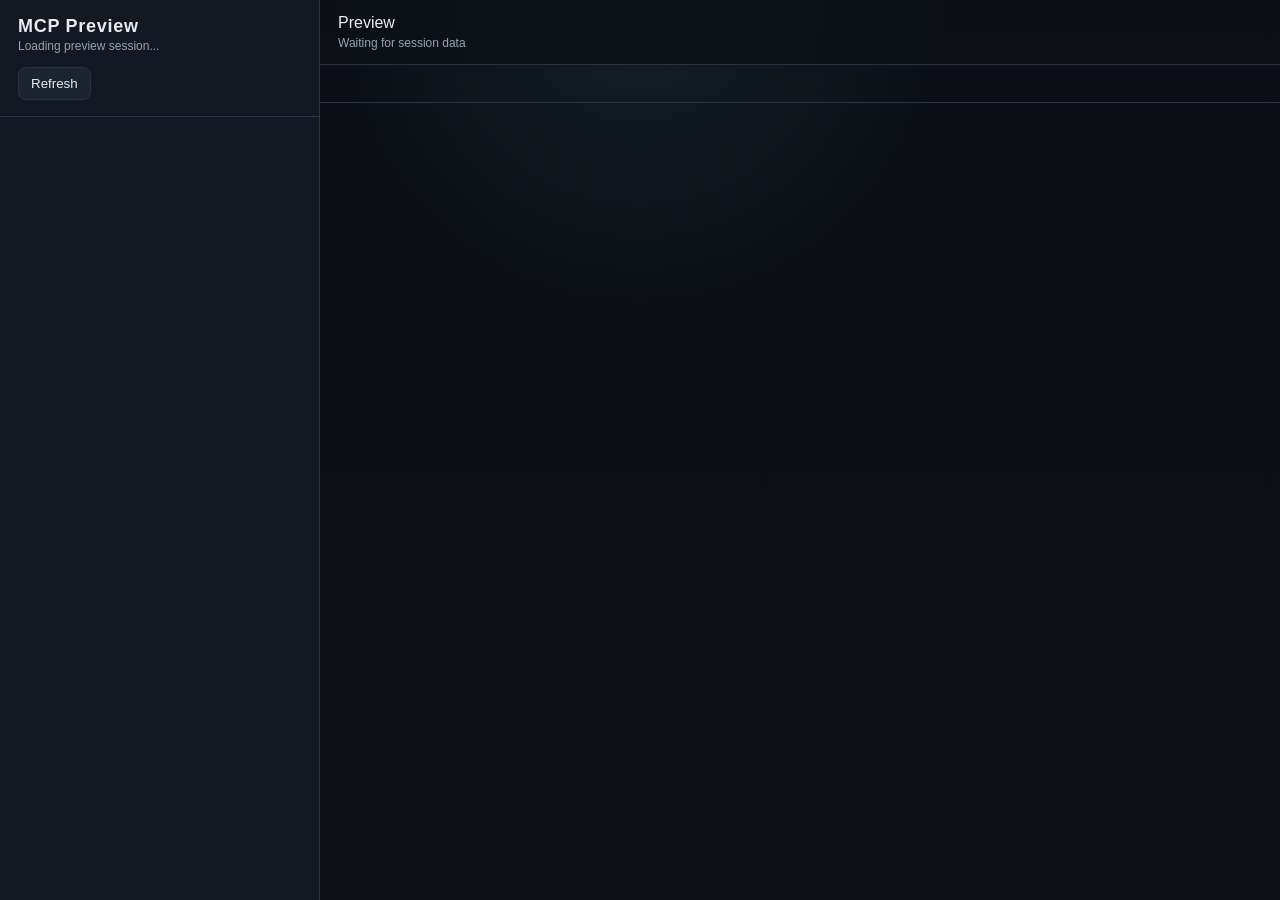
==== csharp/L1GeometryAdapter/WebL1Geometry/wwwroot/mcp-preview.html @ a5640814 "MCP Webプレビュー機能を追加し、セッションIDを管理するメタデータを実装。ジョブ作成時にセッションIDを生成し、プレビューAPIを通じてセッションを管理できるようにしました。関連するJSONモデ" ====
<!DOCTYPE html>
<html lang="ja">
<head>
  <meta charset="UTF-8">
  <meta name="viewport" content="width=device-width, initial-scale=1.0">
  <title>MCP Job Preview</title>
  <style>
    :root {
      color-scheme: dark;
      --bg: #0d1117;
      --panel: #141b24;
      --panel-border: #293241;
      --text: #e5ecf4;
      --muted: #91a3b5;
      --accent: #7bdff2;
      --accent-soft: rgba(123, 223, 242, 0.15);
    }

    * {
      box-sizing: border-box;
    }

    body {
      margin: 0;
      min-height: 100vh;
      display: grid;
      grid-template-columns: 320px 1fr;
      background:
        radial-gradient(circle at top, rgba(123, 223, 242, 0.08), transparent 28%),
        linear-gradient(180deg, #0b0f15, var(--bg));
      color: var(--text);
      font-family: "Segoe UI", sans-serif;
    }

    aside {
      border-right: 1px solid var(--panel-border);
      background: rgba(20, 27, 36, 0.92);
      backdrop-filter: blur(8px);
      display: flex;
      flex-direction: column;
      min-height: 0;
    }

    main {
      min-width: 0;
      min-height: 0;
      display: flex;
      flex-direction: column;
    }

    .panel-block {
      padding: 16px 18px;
      border-bottom: 1px solid var(--panel-border);
    }

    h1 {
      margin: 0;
      font-size: 18px;
      letter-spacing: 0.04em;
    }

    .muted {
      color: var(--muted);
      font-size: 12px;
      line-height: 1.5;
    }

    .toolbar {
      display: flex;
      gap: 8px;
      margin-top: 12px;
    }

    button {
      border: 1px solid var(--panel-border);
      background: #1b2531;
      color: var(--text);
      padding: 8px 12px;
      border-radius: 8px;
      cursor: pointer;
    }

    button:hover {
      border-color: var(--accent);
    }

    #stageList {
      list-style: none;
      margin: 0;
      padding: 12px;
      display: flex;
      flex-direction: column;
      gap: 8px;
      overflow: auto;
    }

    .stageButton {
      width: 100%;
      border-radius: 10px;
      text-align: left;
      padding: 10px 12px;
      background: #121a24;
    }

    .stageButton.active {
      border-color: var(--accent);
      background: var(--accent-soft);
    }

    .stageLabel {
      display: block;
      font-size: 14px;
      color: var(--text);
    }

    .stageDetail {
      display: block;
      margin-top: 4px;
      font-size: 11px;
      color: var(--muted);
    }

    #viewerHeader {
      display: flex;
      justify-content: space-between;
      align-items: center;
      gap: 12px;
      padding: 14px 18px;
      border-bottom: 1px solid var(--panel-border);
      background: rgba(13, 17, 23, 0.84);
    }

    #viewerTitle {
      font-size: 16px;
    }

    #viewerSubtitle {
      color: var(--muted);
      font-size: 12px;
      margin-top: 4px;
    }

    #status {
      padding: 10px 18px;
      border-bottom: 1px solid var(--panel-border);
      color: var(--muted);
      font-size: 12px;
      min-height: 38px;
      white-space: pre-wrap;
    }

    #viewer {
      flex: 1;
      min-height: 0;
    }

    @media (max-width: 900px) {
      body {
        grid-template-columns: 1fr;
        grid-template-rows: auto 1fr;
      }

      aside {
        border-right: 0;
        border-bottom: 1px solid var(--panel-border);
      }

      #stageList {
        max-height: 220px;
      }
    }
  </style>
</head>
<body>
  <aside>
    <section class="panel-block">
      <h1>MCP Preview</h1>
      <div class="muted" id="sessionSummary">Loading preview session...</div>
      <div class="toolbar">
        <button id="btnRefresh" type="button">Refresh</button>
      </div>
    </section>
    <ul id="stageList"></ul>
  </aside>
  <main>
    <section id="viewerHeader">
      <div>
        <div id="viewerTitle">Preview</div>
        <div id="viewerSubtitle">Waiting for session data</div>
      </div>
    </section>
    <div id="status"></div>
    <section id="viewer"></section>
  </main>
  <script type="module" src="/mcp-preview.js"></script>
</body>
</html>
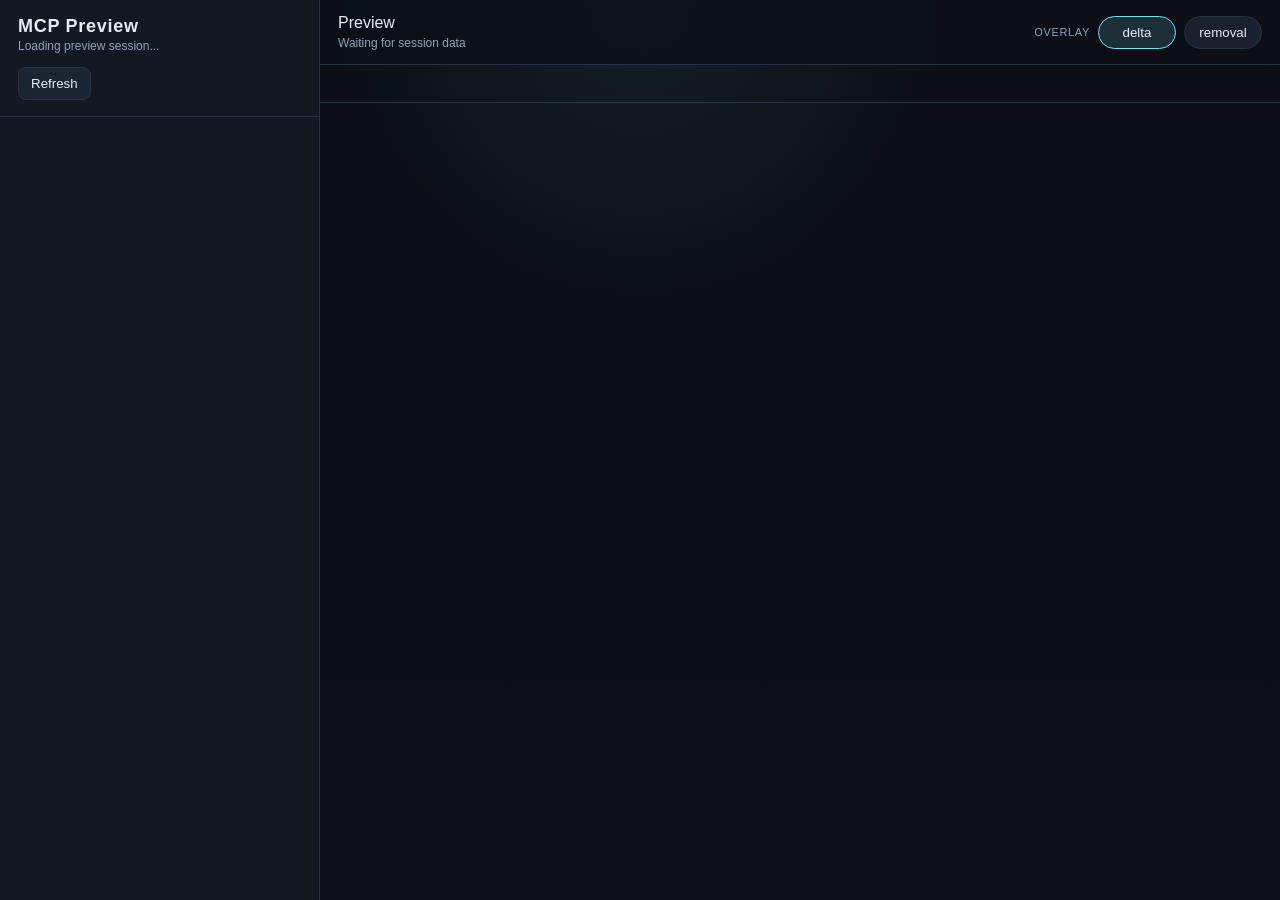
==== commit 5fe6229b: "オーバーレイ切り替え機能を追加し、関連するスタイルとスクリプトを更新しました。プレビュー画面でのモデル表示を改善し、オーバーレイの状態管理を実装しました。" ====
--- a/csharp/L1GeometryAdapter/WebL1Geometry/wwwroot/mcp-preview.html
+++ b/csharp/L1GeometryAdapter/WebL1Geometry/wwwroot/mcp-preview.html
@@ -138,6 +138,36 @@
       color: var(--muted);
       font-size: 12px;
       margin-top: 4px;
+    }
+
+    .overlayToggle {
+      display: flex;
+      align-items: center;
+      gap: 8px;
+      flex-wrap: wrap;
+    }
+
+    .overlayToggleLabel {
+      font-size: 11px;
+      color: var(--muted);
+      text-transform: uppercase;
+      letter-spacing: 0.06em;
+    }
+
+    .overlayToggleButton {
+      min-width: 78px;
+      border-radius: 999px;
+      background: #18212d;
+    }
+
+    .overlayToggleButton.active {
+      border-color: var(--accent);
+      background: var(--accent-soft);
+    }
+
+    .overlayToggleButton:disabled {
+      cursor: default;
+      opacity: 0.45;
     }
 
     #status {
@@ -188,10 +218,23 @@
         <div id="viewerTitle">Preview</div>
         <div id="viewerSubtitle">Waiting for session data</div>
       </div>
+      <div class="overlayToggle" id="viewerOverlayToggle">
+        <span class="overlayToggleLabel">Overlay</span>
+        <button id="btnOverlayDelta" type="button" class="overlayToggleButton active">delta</button>
+        <button id="btnOverlayRemoval" type="button" class="overlayToggleButton">removal</button>
+      </div>
     </section>
     <div id="status"></div>
     <section id="viewer"></section>
   </main>
+  <script type="importmap">
+    {
+      "imports": {
+        "three": "https://unpkg.com/three@0.160.0/build/three.module.js",
+        "three/addons/": "https://unpkg.com/three@0.160.0/examples/jsm/"
+      }
+    }
+  </script>
   <script type="module" src="/mcp-preview.js"></script>
 </body>
 </html>
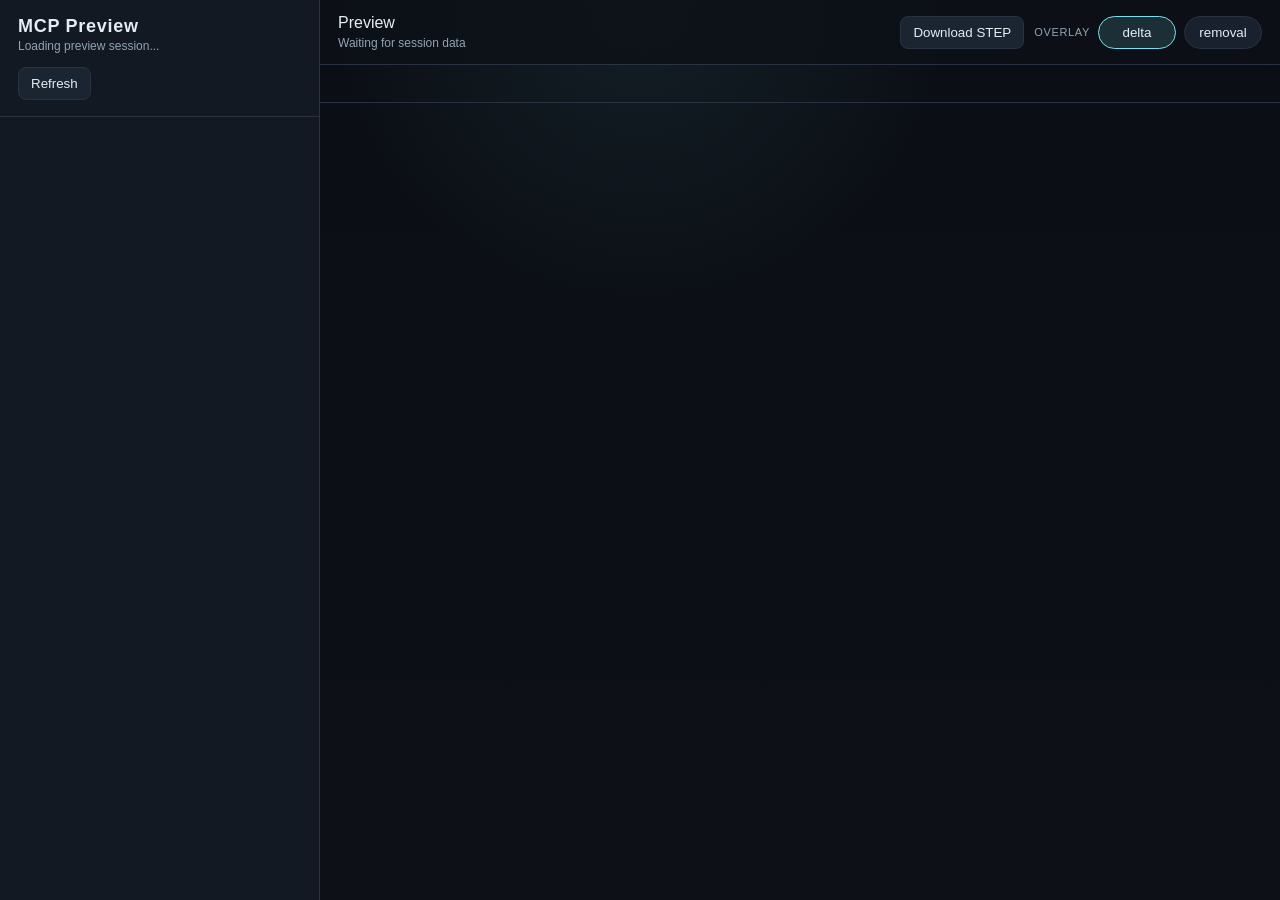
==== commit 6559ea94: "MCPプレビュー機能を改善し、最終STEPファイルのダウンロード機能を追加しました。また、関連するスタイルとスクリプトを更新しました。" ====
--- a/csharp/L1GeometryAdapter/WebL1Geometry/wwwroot/mcp-preview.html
+++ b/csharp/L1GeometryAdapter/WebL1Geometry/wwwroot/mcp-preview.html
@@ -4,6 +4,7 @@
   <meta charset="UTF-8">
   <meta name="viewport" content="width=device-width, initial-scale=1.0">
   <title>MCP Job Preview</title>
+  <link rel="stylesheet" href="/camera-axis-overlay.css">
   <style>
     :root {
       color-scheme: dark;
@@ -147,6 +148,14 @@
       flex-wrap: wrap;
     }
 
+    .viewerActions {
+      display: flex;
+      align-items: center;
+      gap: 10px;
+      flex-wrap: wrap;
+      justify-content: flex-end;
+    }
+
     .overlayToggleLabel {
       font-size: 11px;
       color: var(--muted);
@@ -170,6 +179,11 @@
       opacity: 0.45;
     }
 
+    button:disabled {
+      cursor: default;
+      opacity: 0.45;
+    }
+
     #status {
       padding: 10px 18px;
       border-bottom: 1px solid var(--panel-border);
@@ -182,6 +196,7 @@
     #viewer {
       flex: 1;
       min-height: 0;
+      position: relative;
     }
 
     @media (max-width: 900px) {
@@ -218,10 +233,13 @@
         <div id="viewerTitle">Preview</div>
         <div id="viewerSubtitle">Waiting for session data</div>
       </div>
-      <div class="overlayToggle" id="viewerOverlayToggle">
-        <span class="overlayToggleLabel">Overlay</span>
-        <button id="btnOverlayDelta" type="button" class="overlayToggleButton active">delta</button>
-        <button id="btnOverlayRemoval" type="button" class="overlayToggleButton">removal</button>
+      <div class="viewerActions">
+        <button id="btnDownloadStep" type="button">Download STEP</button>
+        <div class="overlayToggle" id="viewerOverlayToggle">
+          <span class="overlayToggleLabel">Overlay</span>
+          <button id="btnOverlayDelta" type="button" class="overlayToggleButton active">delta</button>
+          <button id="btnOverlayRemoval" type="button" class="overlayToggleButton">removal</button>
+        </div>
       </div>
     </section>
     <div id="status"></div>
